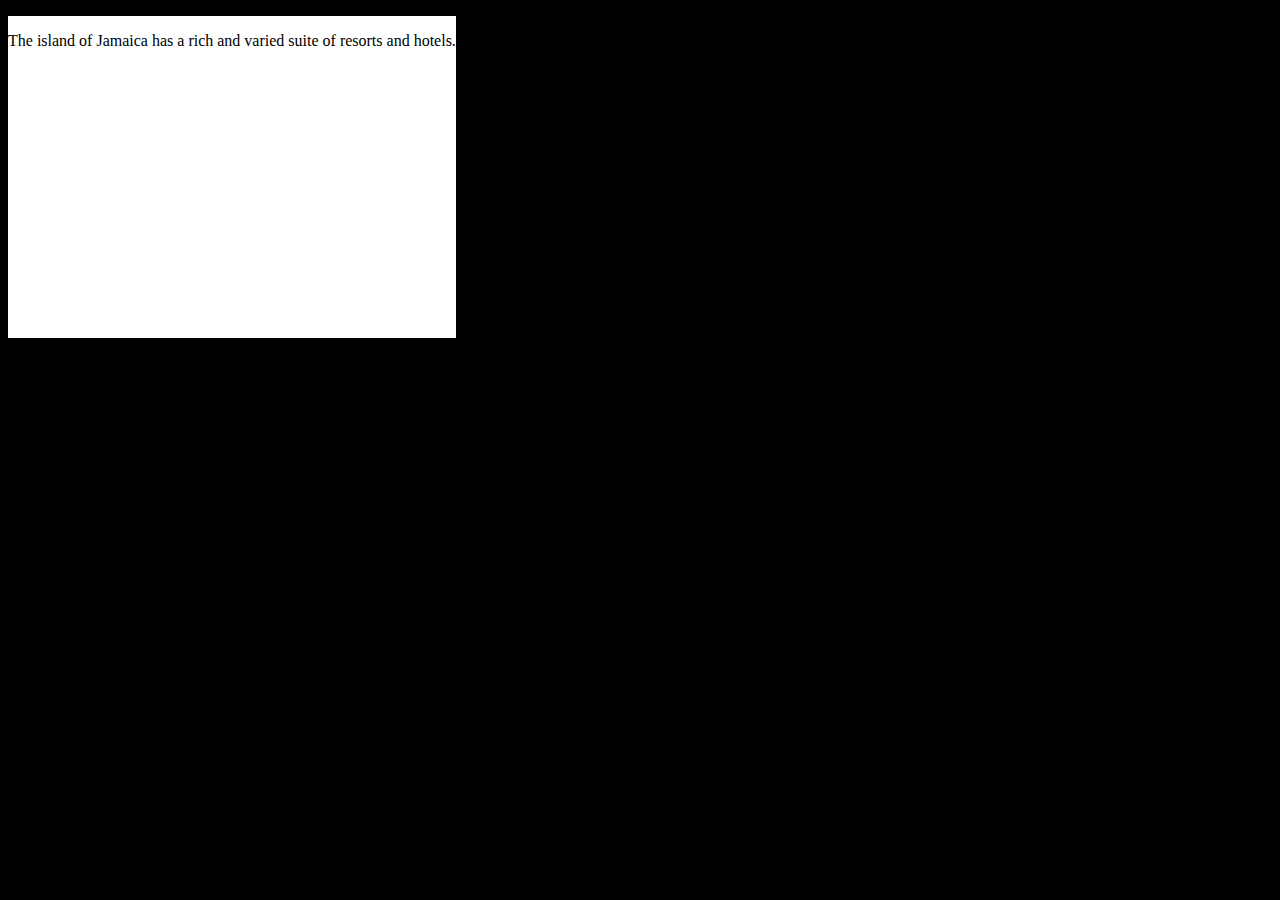
==== html/hotels.html @ 618a3dba "modified master.css and made hotels.html" ====
<!DOCTYPE html>
<html lang="en" dir="ltr">
  <head>
    <meta charset="utf-8">
    <link rel="stylesheet" href="../css/master.css" type="text/css">
    <title>Jamaican Hotels</title>
  </head>
  <body>

    <div class="main_content">
      <p>The island of Jamaica has a rich and varied suite of resorts and hotels.</p>
      <div id="attractions">
        <img src="" alt="">
        <p></p>
        <img src="" alt="">
        <p></p>
        <img src="" alt="">
        <p></p>
        <img src="" alt="">
        <p></p>

      </div>
      <div id="food">
        <img src="" alt="">
        <p></p>
        <img src="" alt="">
        <p></p>
        <img src="" alt="">
        <p></p>
        <img src="" alt="">
        <p></p>
      </div>
    </div>
    <div class="footer">
      <footer>
        <p></p>
      </footer>
    </div>
  </body>
</html>
---- css/master.css ----
body {
  background-color: #000000;}
.main_content {
  border-width: medium;
  border-color: #dddddd;
  background-color: #ffffff;
  float: left;
}

/* For the attractions seciton of the page*/
#attractions {
  border-width: medium;
  border-color: #ff33aa;
}

#attractions img {
  padding-bottom: 7px;
  border-width: thin;
  border-color: #330144;
}
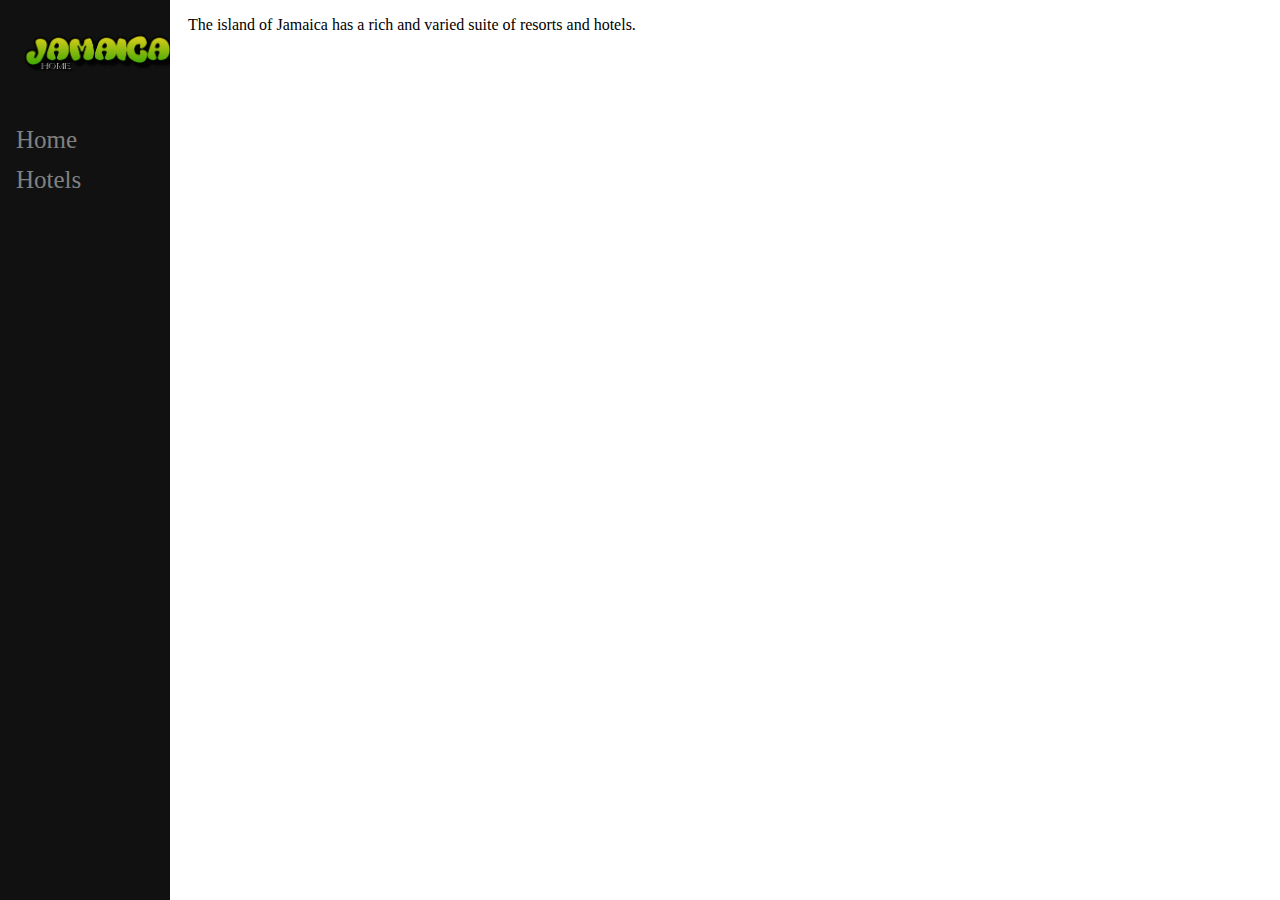
==== commit 304063f9: "Ported in the images, updated html, master.css." ====
--- a/html/hotels.html
+++ b/html/hotels.html
@@ -6,7 +6,17 @@
     <title>Jamaican Hotels</title>
   </head>
   <body>
+    <div class="logo">
+    
+    </div>
+    <div class="sidenav">
+      <a href="index.html"><img src="../images/logo.png" alt="logo" width="160px"/></a>
+      <a href="index.html">Home</a>
+      <a href="hotels.html">Hotels</a>
+      <a href=""></a>
+      <a href=""></a>
 
+    </div>
     <div class="main_content">
       <p>The island of Jamaica has a rich and varied suite of resorts and hotels.</p>
       <div id="attractions">
--- a/css/master.css
+++ b/css/master.css
@@ -1,12 +1,33 @@
 body {
-  background-color: #000000;}
+  background-color: #ffffff;}
 .main_content {
   border-width: medium;
   border-color: #dddddd;
   background-color: #ffffff;
-  float: left;
+  margin-left: 170px; /* Same as the width of the sidebar */
+  padding: 0px 10px;
+}
+/*Navigation sidebar rules*/
+.sidenav {
+  height: 100%; 
+  width: 170px; /* Set the width of the sidebar */
+  position: fixed; /* Fixed Sidebar (stay in place on scroll) */
+  z-index: 1; /* Stay on top */
+  top: 0; /* Stay at the top */
+  left: 0;
+  background-color: #111; /* Black */
+  overflow-x: hidden; /* Disable horizontal scroll */
+  padding-top: 20px;
 }
 
+.sidenav a {
+  padding: 6px 8px 6px 16px;
+  text-decoration: none;
+  font-size: 25px;
+  color: #818181;
+  display: block;
+}
+/*****************/
 /* For the attractions seciton of the page*/
 #attractions {
   border-width: medium;
@@ -18,3 +39,4 @@
   border-width: thin;
   border-color: #330144;
 }
+/*********************/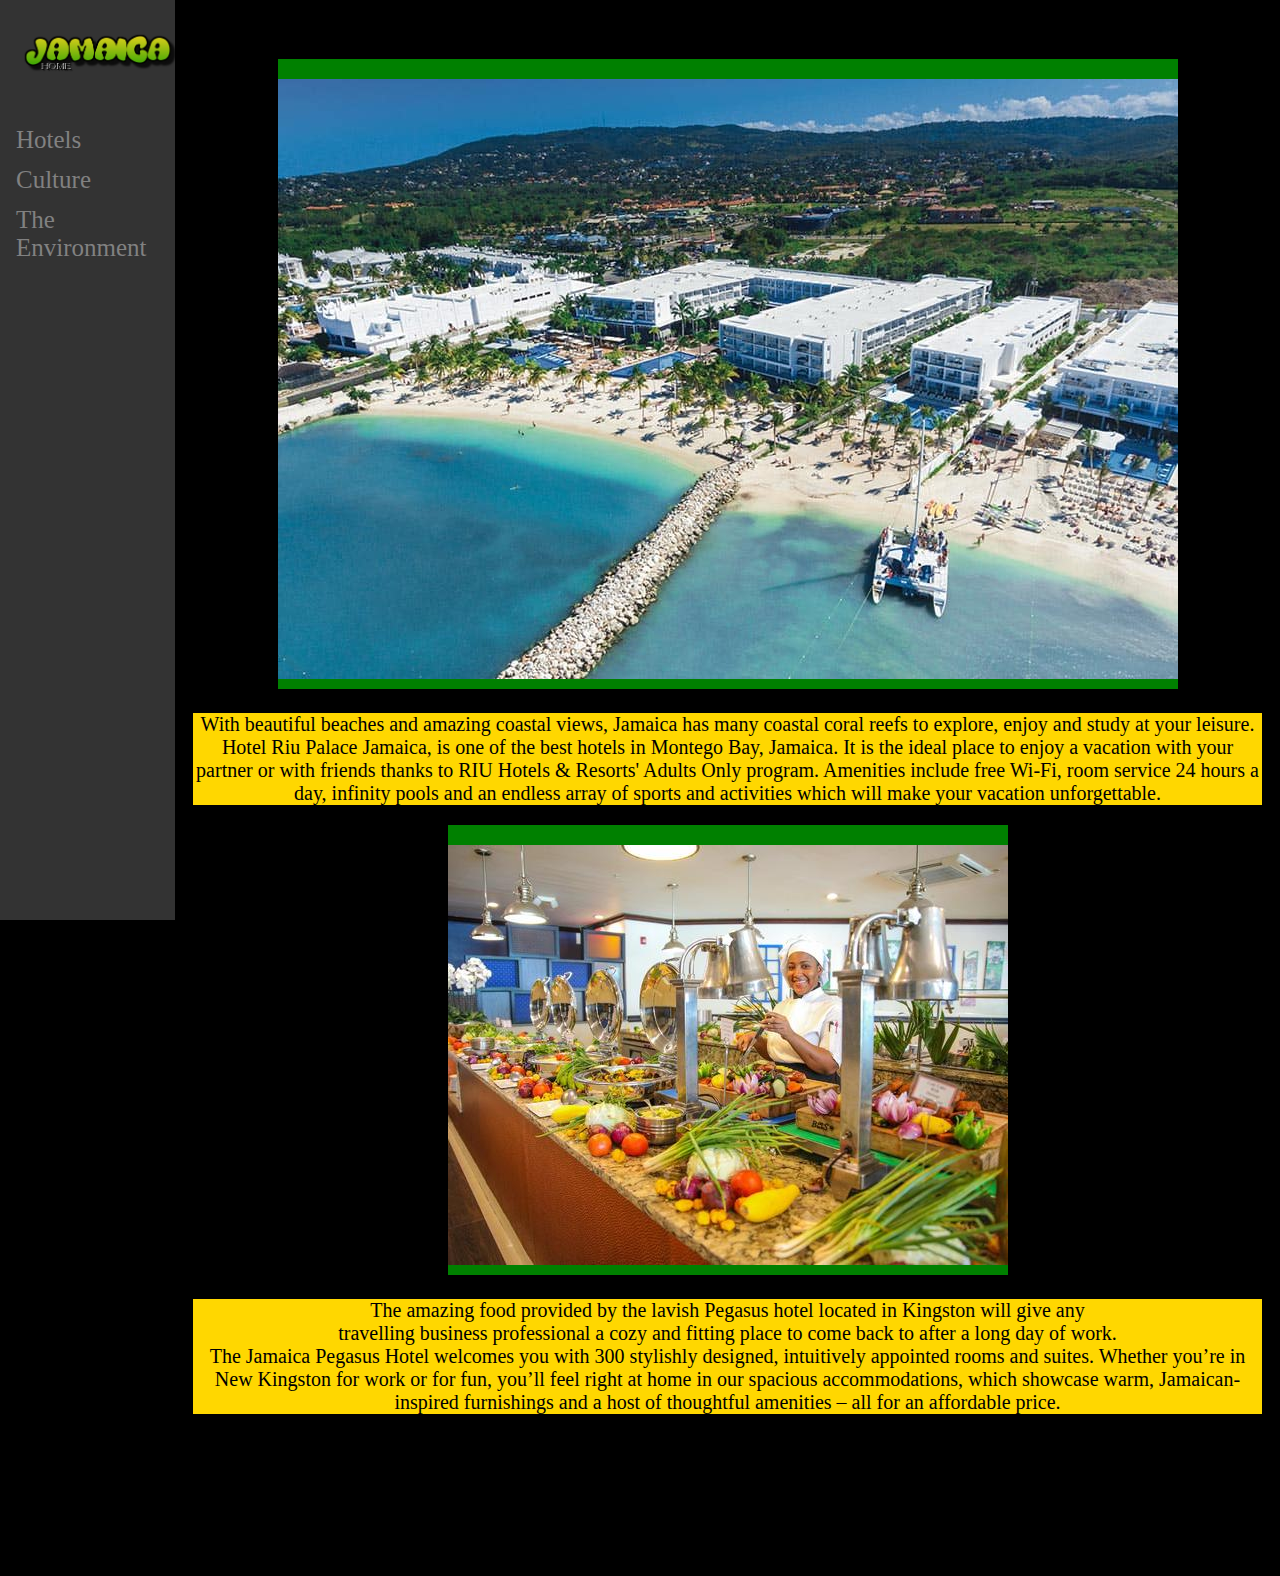
==== commit 61d3700d: "Made major changes to hotels.html and master.css in standard named folders. Custom folder paths unto" ====
--- a/html/hotels.html
+++ b/html/hotels.html
@@ -1,50 +1,60 @@
 <!DOCTYPE html>
 <html lang="en" dir="ltr">
   <head>
-    <meta charset="utf-8">
-    <link rel="stylesheet" href="../css/master.css" type="text/css">
+    <meta charset="utf-8" />
+    <link rel="stylesheet" href="../css/master.css" type="text/css" />
     <title>Jamaican Hotels</title>
   </head>
   <body>
-    <div class="logo">
-    
-    </div>
-    <div class="sidenav">
-      <a href="index.html"><img src="../images/logo.png" alt="logo" width="160px"/></a>
-      <a href="index.html">Home</a>
+    <div class="logo"></div>
+    <header>
+      <a href="index.html"
+        ><img src="../images/logo.png" alt="logo" width="160px"
+      /></a>
       <a href="hotels.html">Hotels</a>
-      <a href=""></a>
-      <a href=""></a>
-
-    </div>
-    <div class="main_content">
-      <p>The island of Jamaica has a rich and varied suite of resorts and hotels.</p>
-      <div id="attractions">
-        <img src="" alt="">
+      <a href="../Culture Tourism/Culture.html">Culture</a>
+      <a href="../ECO Tourism/ECO Tourism.html">The Environment</a>
+    </header>
+    <main>
+      <h3>Jamaica: Land of Luxury</h3>
+      <div id="attractions" align="center">
+        <img src="../images/riu_hotel.jpg" alt="Riu Hotel" />
+        <p>
+          With beautiful beaches and amazing coastal views, Jamaica has many
+          coastal coral reefs to explore, enjoy and study at your leisure.
+          <br/>
+          Hotel Riu Palace Jamaica, is one of the best hotels in Montego Bay,
+          Jamaica. It is the ideal place to enjoy a vacation with your partner
+          or with friends thanks to RIU Hotels & Resorts' Adults Only program.
+          Amenities include free Wi-Fi, room service 24 hours a day, infinity
+          pools and an endless array of sports and activities which will make
+          your vacation unforgettable.
+        </p>
+        <img src="../images/pegasus_food.jpg" alt="Pegasus Food" />
+        <p>
+          The amazing food provided by the lavish Pegasus hotel located in
+          Kingston will give any
+          <br/>
+          travelling business professional a cozy and fitting place to come back
+          to after a long day of work.
+          <br/>
+          The Jamaica Pegasus Hotel welcomes you with 300 stylishly designed,
+          intuitively appointed rooms and suites. Whether you’re in New Kingston
+          for work or for fun, you’ll feel right at home in our spacious
+          accommodations, which showcase warm, Jamaican-inspired furnishings and
+          a host of thoughtful amenities – all for an affordable price.
+        </p>
+        <img src="" alt="" />
         <p></p>
-        <img src="" alt="">
-        <p></p>
-        <img src="" alt="">
-        <p></p>
-        <img src="" alt="">
-        <p></p>
-
-      </div>
-      <div id="food">
-        <img src="" alt="">
-        <p></p>
-        <img src="" alt="">
-        <p></p>
-        <img src="" alt="">
-        <p></p>
-        <img src="" alt="">
+        <img src="" alt="" />
         <p></p>
       </div>
-    </div>
+    </main>
+
     <div class="footer">
       <footer>
-        <p></p>
+        <p>Copyright 2019 Jamaica Tourism Association</p>
       </footer>
     </div>
   </body>
-</html>
+</html>--- a/css/master.css
+++ b/css/master.css
@@ -1,42 +1,53 @@
 body {
-  background-color: #ffffff;}
-.main_content {
+  background-color: #000000;}
+main,footer {
   border-width: medium;
   border-color: #dddddd;
-  background-color: #ffffff;
-  margin-left: 170px; /* Same as the width of the sidebar */
+  background-color: inherit;
+  margin-left: 175px; /* Same as the width of the sidebar */
   padding: 0px 10px;
 }
+
+
+
 /*Navigation sidebar rules*/
-.sidenav {
+header {
   height: 100%; 
-  width: 170px; /* Set the width of the sidebar */
+  width: 175px; /* Set the width of the sidebar */
   position: fixed; /* Fixed Sidebar (stay in place on scroll) */
-  z-index: 1; /* Stay on top */
-  top: 0; /* Stay at the top */
+  z-index: 1;
+  top: 0; 
   left: 0;
-  background-color: #111; /* Black */
-  overflow-x: hidden; /* Disable horizontal scroll */
+  background-color: #333333;
+  overflow-x: hidden; /* Disables horizontal scorlling within the nav sidebar */
   padding-top: 20px;
 }
 
-.sidenav a {
+header a {
   padding: 6px 8px 6px 16px;
   text-decoration: none;
   font-size: 25px;
   color: #818181;
   display: block;
 }
+
+header a:hover {
+  color:#00c800;
+}
 /*****************/
 /* For the attractions seciton of the page*/
-#attractions {
-  border-width: medium;
-  border-color: #ff33aa;
+
+#attractions img {
+  padding-top: 20px;
+  padding-bottom: 10px;
+  flex: 1;
+  background-color: green;
 }
 
-#attractions img {
-  padding-bottom: 7px;
-  border-width: thin;
-  border-color: #330144;
+#attractions p{
+  border: #00c800;
+  border-width: thick;
+  background:gold;
+  font-size: 20px;
 }
 /*********************/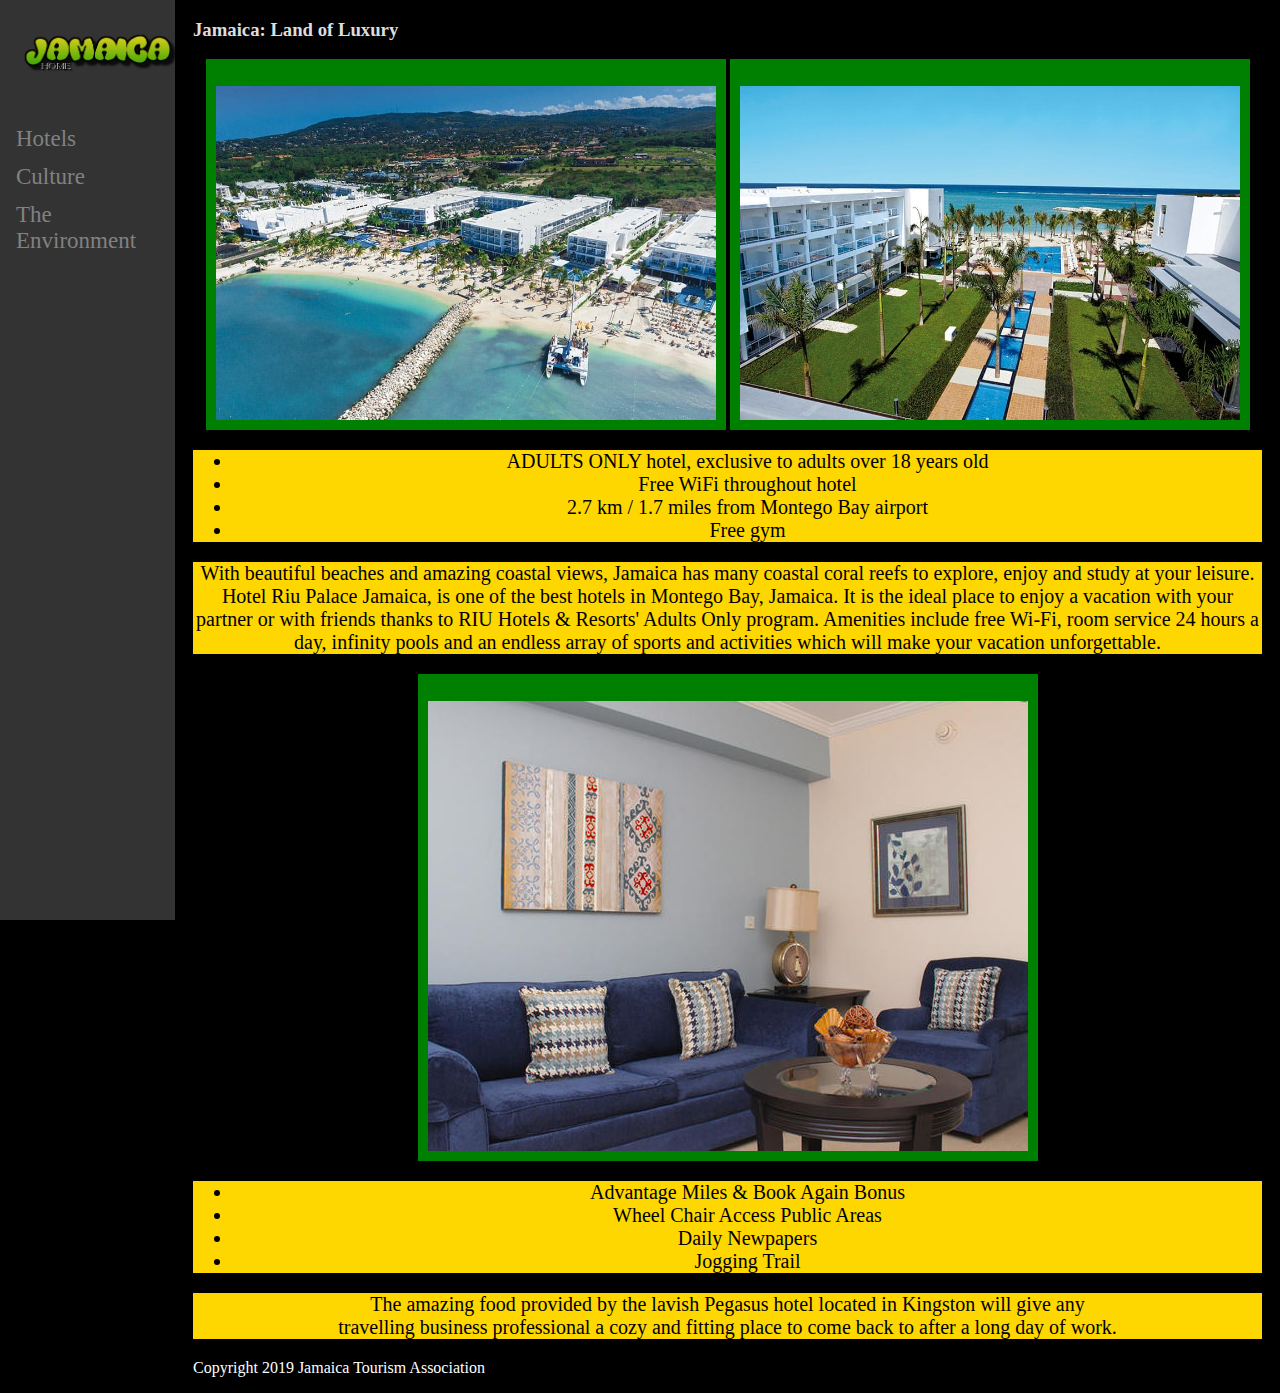
==== commit 939d856a: "Finished hotel.html" ====
--- a/html/hotels.html
+++ b/html/hotels.html
@@ -18,11 +18,17 @@
     <main>
       <h3>Jamaica: Land of Luxury</h3>
       <div id="attractions" align="center">
-        <img src="../images/riu_hotel.jpg" alt="Riu Hotel" />
+        <img src="../images/riu_hotel.jpg" alt="Riu Hotel" width="500px" /> <img src="../images/pool-riu-palace-jamaica.jpg" alt="Riu Pool" width="500px">
+        <ul>
+          <li>ADULTS ONLY hotel, exclusive to adults over 18 years old</li>
+          <li>Free WiFi throughout hotel</li>
+          <li>2.7 km / 1.7 miles from Montego Bay airport</li>
+          <li>Free gym</li>
+        </ul>
         <p>
           With beautiful beaches and amazing coastal views, Jamaica has many
           coastal coral reefs to explore, enjoy and study at your leisure.
-          <br/>
+          <br />
           Hotel Riu Palace Jamaica, is one of the best hotels in Montego Bay,
           Jamaica. It is the ideal place to enjoy a vacation with your partner
           or with friends thanks to RIU Hotels & Resorts' Adults Only program.
@@ -30,24 +36,21 @@
           pools and an endless array of sports and activities which will make
           your vacation unforgettable.
         </p>
-        <img src="../images/pegasus_food.jpg" alt="Pegasus Food" />
+
+        <img src="../images/royal-one-bedroom-suite-living-room-standard.jpg" alt="Pegasus Food" />
+        <ul>
+          <li>Advantage Miles & Book Again Bonus </li>
+          <li>Wheel Chair Access Public Areas </li>
+          <li>Daily Newpapers </li>
+          <li>Jogging Trail</li>
+        </ul>
         <p>
           The amazing food provided by the lavish Pegasus hotel located in
           Kingston will give any
-          <br/>
+          <br />
           travelling business professional a cozy and fitting place to come back
           to after a long day of work.
-          <br/>
-          The Jamaica Pegasus Hotel welcomes you with 300 stylishly designed,
-          intuitively appointed rooms and suites. Whether you’re in New Kingston
-          for work or for fun, you’ll feel right at home in our spacious
-          accommodations, which showcase warm, Jamaican-inspired furnishings and
-          a host of thoughtful amenities – all for an affordable price.
         </p>
-        <img src="" alt="" />
-        <p></p>
-        <img src="" alt="" />
-        <p></p>
       </div>
     </main>
 
@@ -57,4 +60,4 @@
       </footer>
     </div>
   </body>
-</html>+</html>
--- a/css/master.css
+++ b/css/master.css
@@ -8,7 +8,9 @@
   padding: 0px 10px;
 }
 
-
+h3 {
+  color: #dddddd;
+}
 
 /*Navigation sidebar rules*/
 header {
@@ -26,7 +28,7 @@
 header a {
   padding: 6px 8px 6px 16px;
   text-decoration: none;
-  font-size: 25px;
+  font-size: 23px;
   color: #818181;
   display: block;
 }
@@ -37,17 +39,29 @@
 /*****************/
 /* For the attractions seciton of the page*/
 
+#attractions p, #attractions li{
+  font-size: 20px;
+}
 #attractions img {
-  padding-top: 20px;
+  padding-top: 27px;
   padding-bottom: 10px;
-  flex: 1;
+  padding-right: 10px;
+  padding-left: 10px;
+  flex: auto;
   background-color: green;
 }
 
+#attractions ul {
+  background-color: gold;
+}
+
 #attractions p{
-  border: #00c800;
-  border-width: thick;
   background:gold;
-  font-size: 20px;
 }
-/*********************/+/*********************/
+
+/*footer style rules*/
+
+footer p {
+  color: #ffffff;
+}